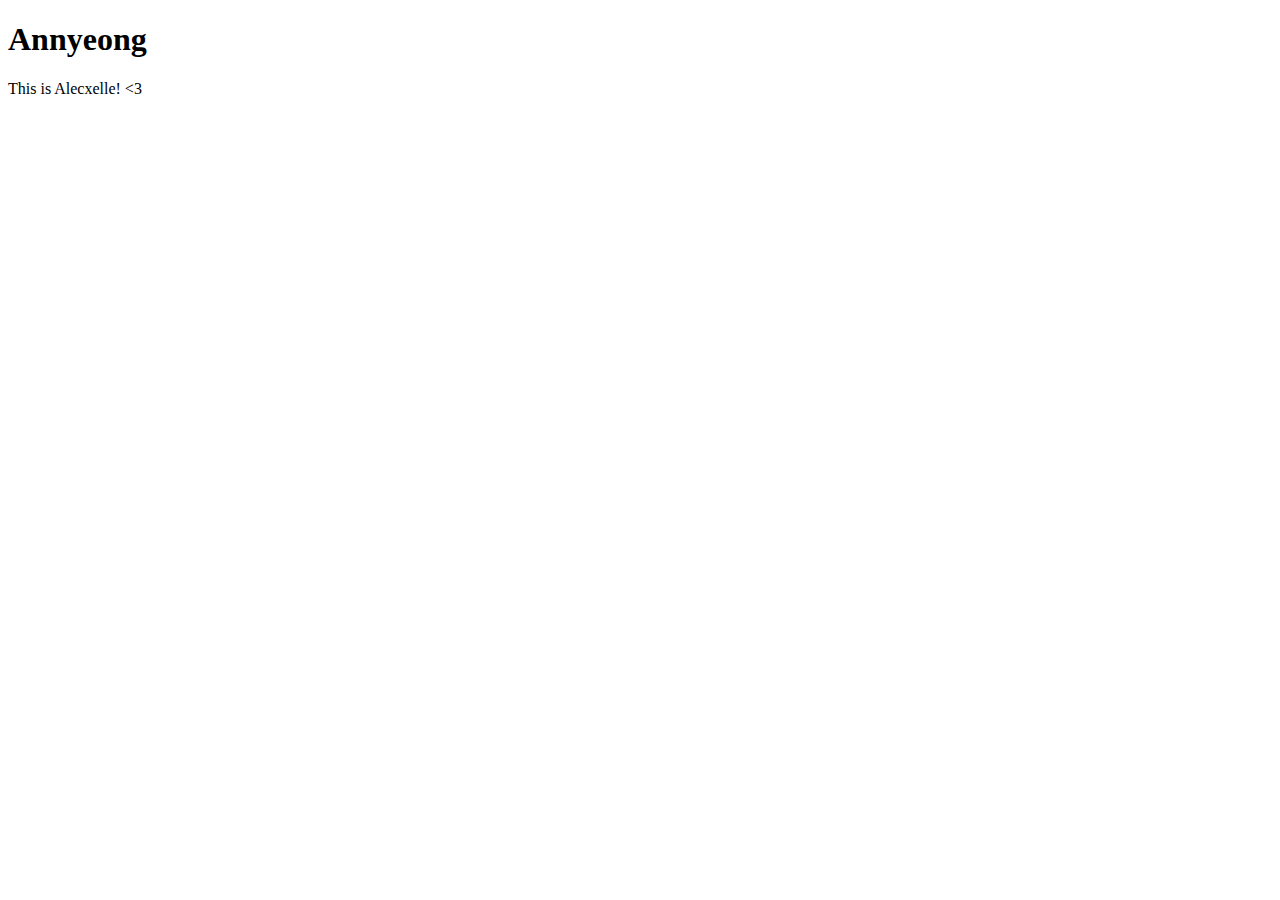
==== index.html @ 8f3b00fd "Welcoming the annyeong page" ====
<!DOCTYPE html>
<html>
    <head>
        <title>Greetings! Hola!</title>
        <link rel="stylesheet" href="popstyle.css">
    </head>
    <body>

        <h1>Annyeong</h1>
        <p>This is Alecxelle! &lt;3</p>

    </body>
    </html>
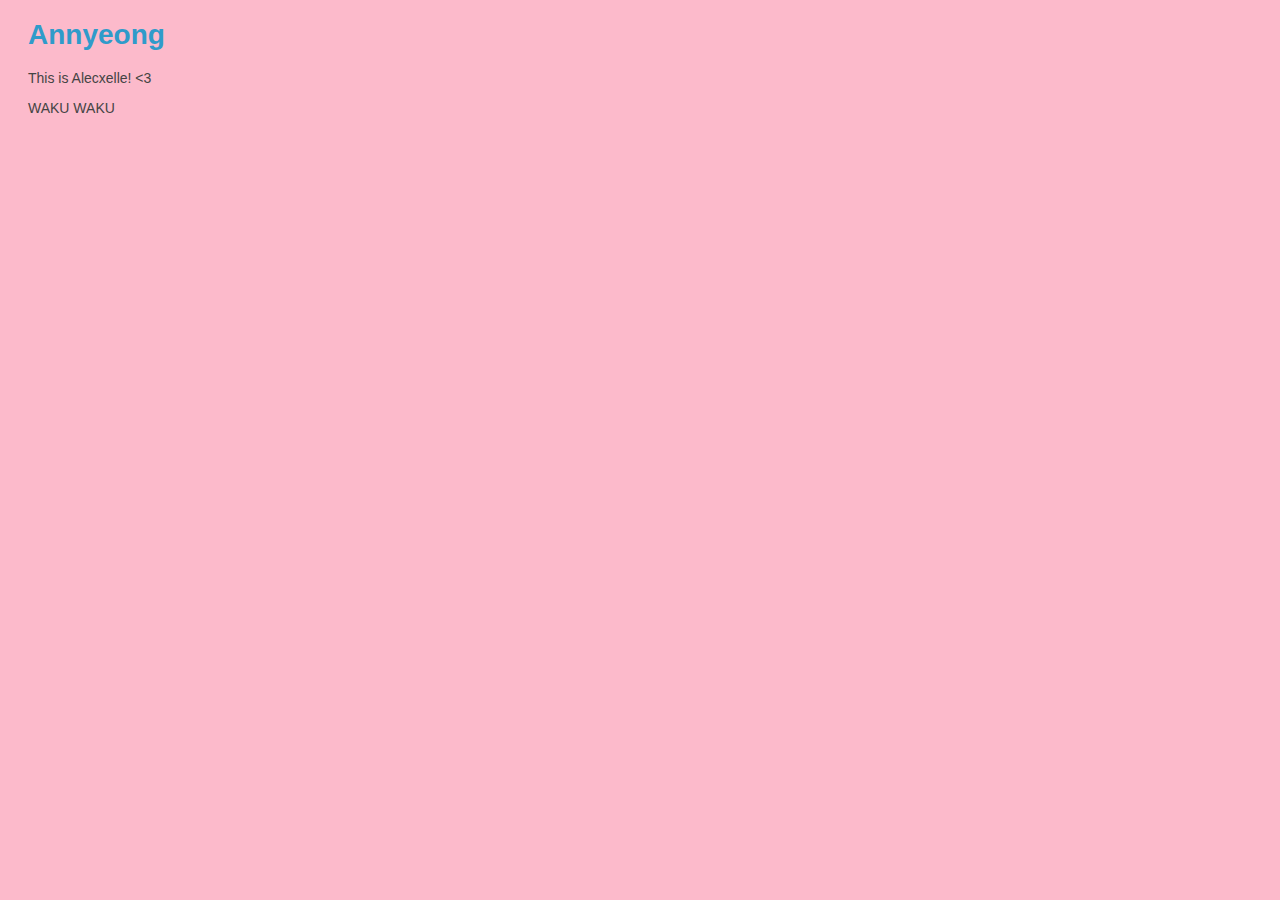
==== commit 73749a75: "Added waku waku in index.html" ====
--- a/index.html
+++ b/index.html
@@ -8,6 +8,6 @@
 
         <h1>Annyeong</h1>
         <p>This is Alecxelle! &lt;3</p>
-
+        <p> WAKU WAKU</p>
     </body>
     </html>--- a/popstyle.css
+++ b/popstyle.css
@@ -0,0 +1,15 @@
+body{ 
+    background-color: #fcbacb;
+    font-family: "Montserrat", sans-serif;
+    font-size: 14px;
+}
+   
+h1  {
+    color: #2F9BCA;
+    margin-left: 20px;
+}
+
+p {
+    color: #444444;
+    margin-left: 20px;
+}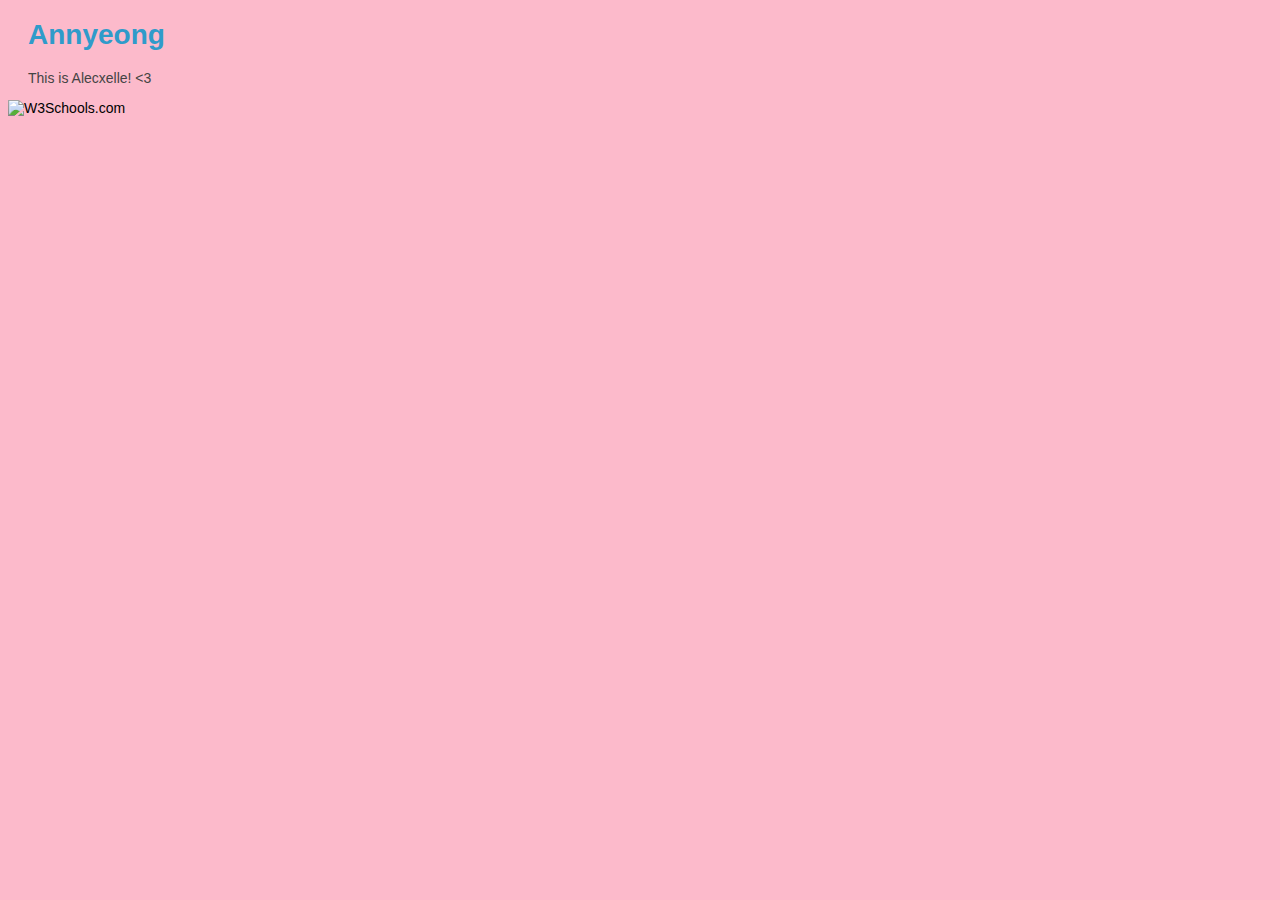
==== commit f32f2333: "Addded an image" ====
--- a/index.html
+++ b/index.html
@@ -8,6 +8,6 @@
 
         <h1>Annyeong</h1>
         <p>This is Alecxelle! &lt;3</p>
-        <p> WAKU WAKU</p>
+        <img src="https://www.w3schools.com/images/w3schools_green.jpg" alt="W3Schools.com">
     </body>
     </html>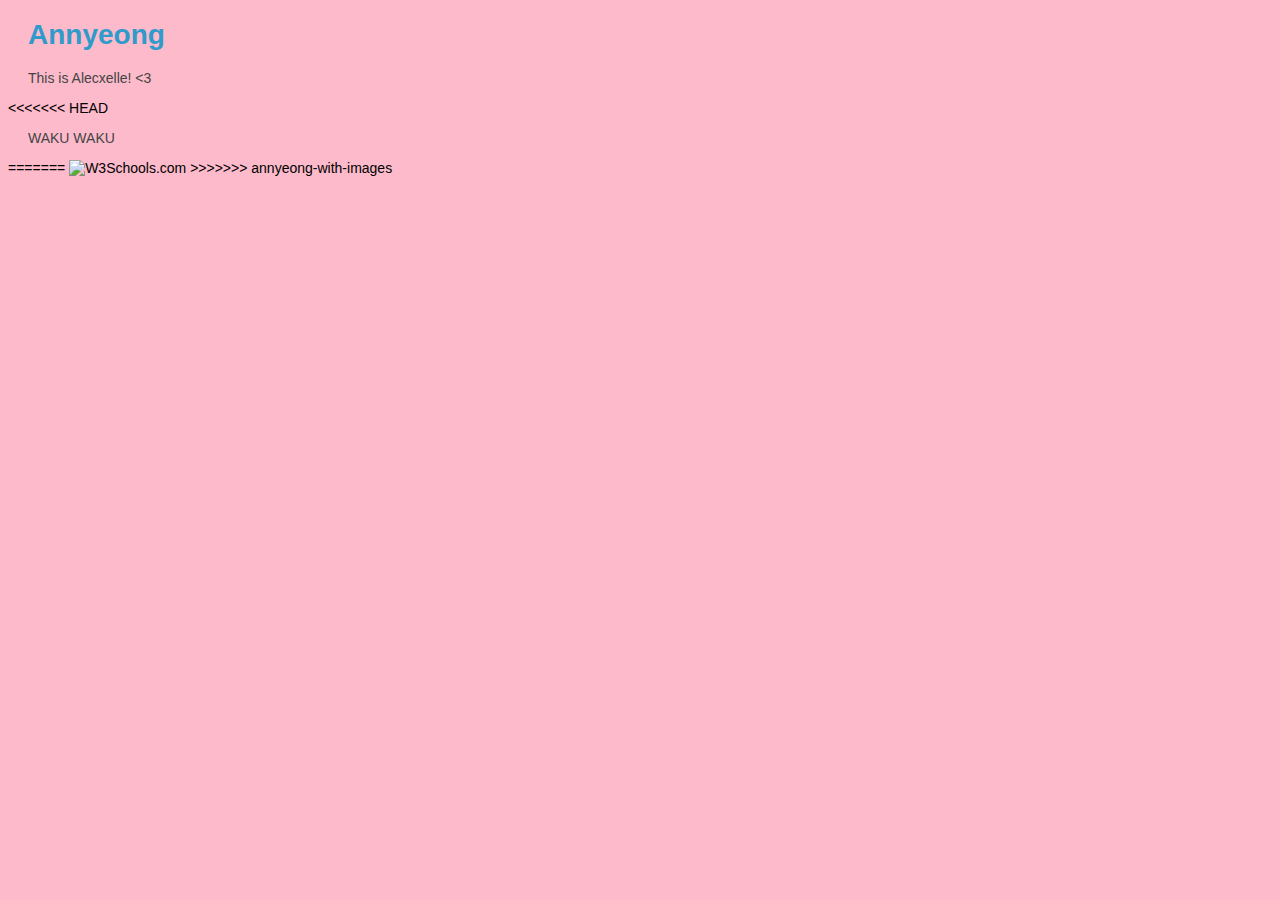
==== commit b8ce6a73: "Merged" ====
--- a/index.html
+++ b/index.html
@@ -8,6 +8,10 @@
 
         <h1>Annyeong</h1>
         <p>This is Alecxelle! &lt;3</p>
+<<<<<<< HEAD
+        <p> WAKU WAKU</p>
+=======
         <img src="https://www.w3schools.com/images/w3schools_green.jpg" alt="W3Schools.com">
+>>>>>>> annyeong-with-images
     </body>
     </html>